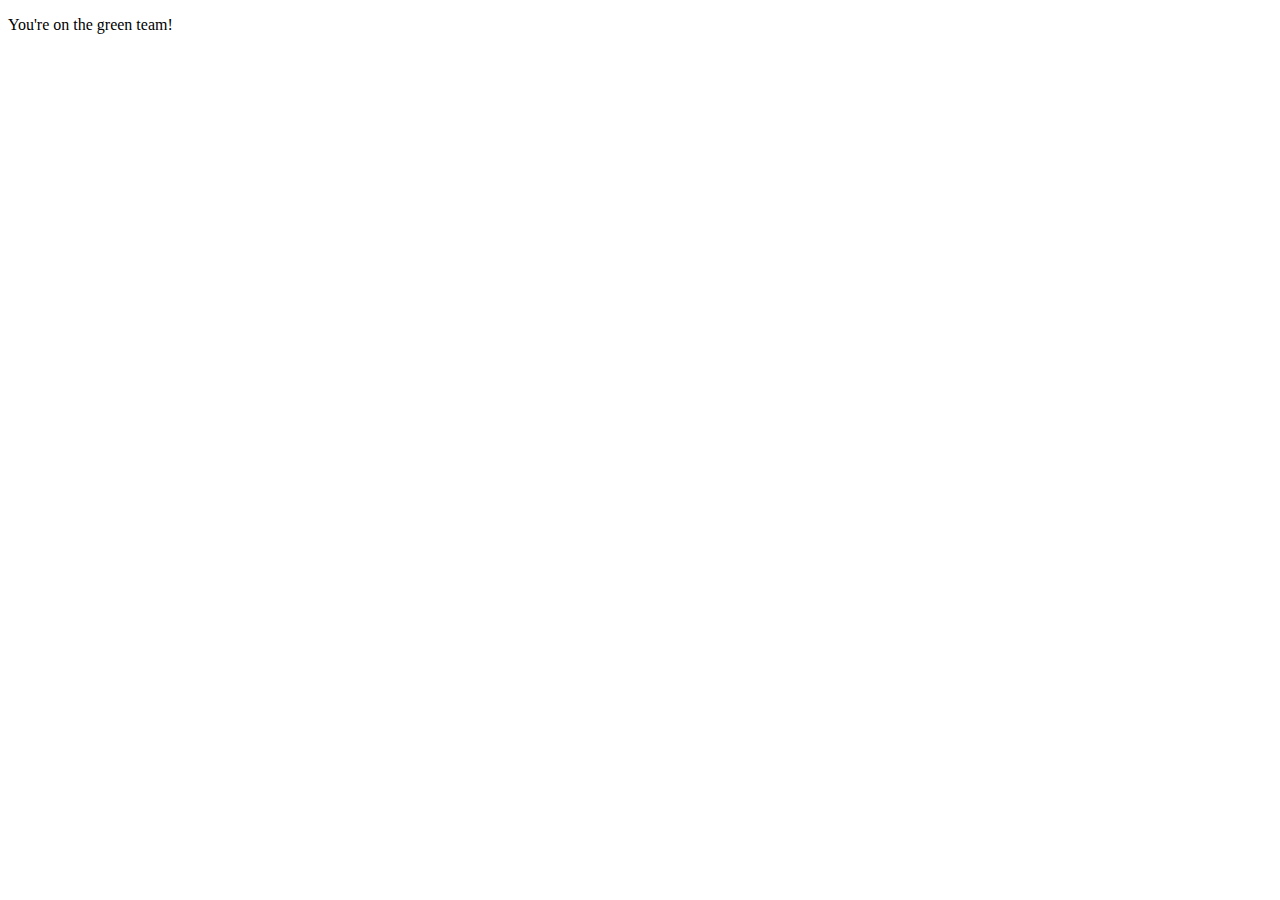
==== index.html @ 58a8d533 "Create initial pages with random routing" ====
<!DOCTYPE html>
<html>
<head>
    <script>
        const targetPages = [
            '/red.html',
            '/blue.html',
            '/green.html'
        ];        
        const goToRandom = () => {
            const randomPage = targetPages[Math.floor(Math.random() * targetPages.length)];
            window.location.href = randomPage;
        }
        goToRandom();
    </script>
</head>
<body>
    <p>Hi, you shouldn't be here!</p>
    <button onclick="goToRandom()">Click me to find a new team!</button>
    <p>
        Or manually choose a new team:
        <ul>
            <li><a href="/red.html">Red</a></li>
            <li><a href="/green.html">Green</a></li>
            <li><a href="/blue.html">Blue</a></li>
        </ul>
    </p>
</body>
</html>
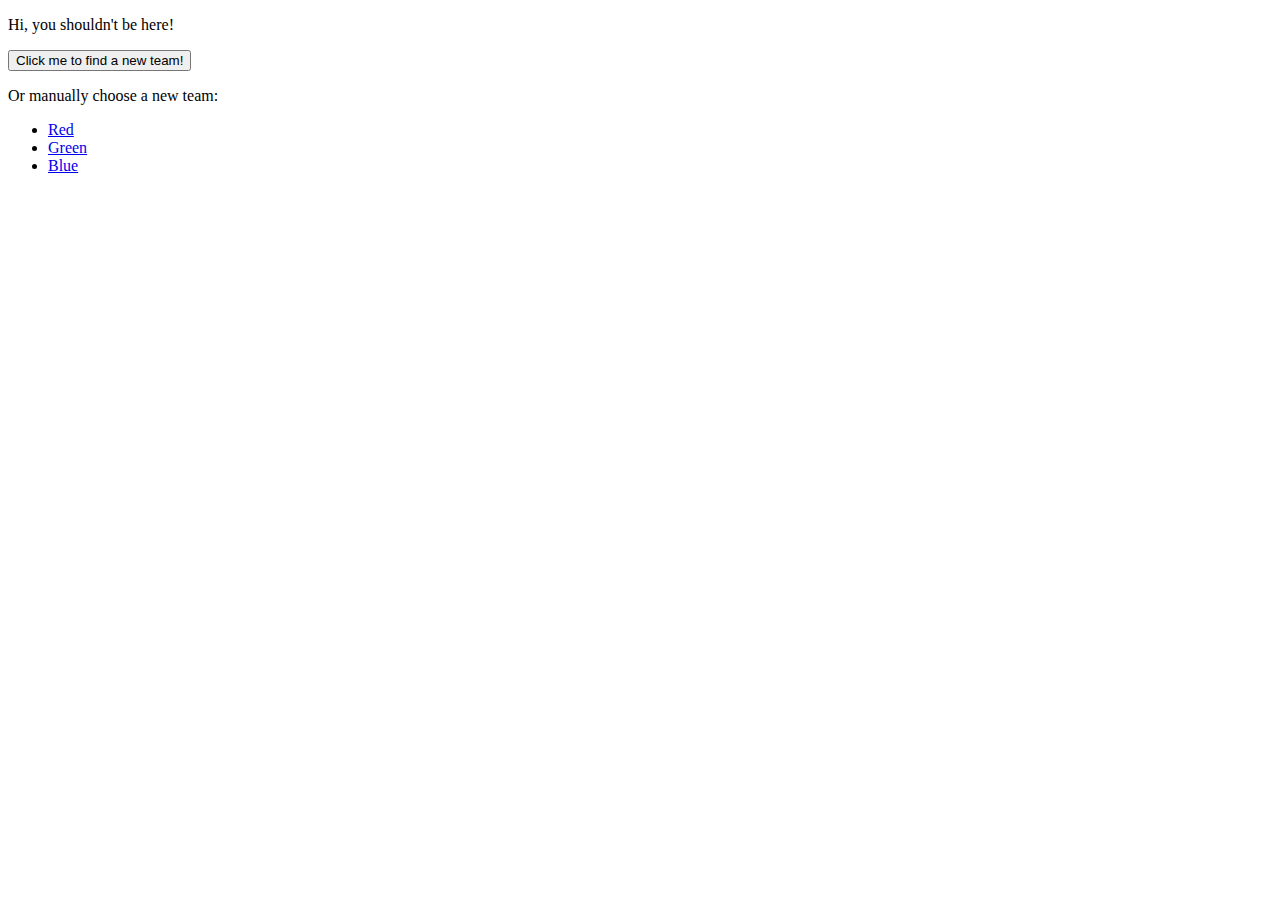
==== commit 2b1e7071: "Stop autonav for gh-pages test" ====
--- a/index.html
+++ b/index.html
@@ -3,15 +3,15 @@
 <head>
     <script>
         const targetPages = [
-            '/red.html',
-            '/blue.html',
-            '/green.html'
+            'red.html',
+            'blue.html',
+            'green.html'
         ];        
         const goToRandom = () => {
             const randomPage = targetPages[Math.floor(Math.random() * targetPages.length)];
             window.location.href = randomPage;
         }
-        goToRandom();
+        // goToRandom();
     </script>
 </head>
 <body>
@@ -20,9 +20,9 @@
     <p>
         Or manually choose a new team:
         <ul>
-            <li><a href="/red.html">Red</a></li>
-            <li><a href="/green.html">Green</a></li>
-            <li><a href="/blue.html">Blue</a></li>
+            <li><a href="red.html">Red</a></li>
+            <li><a href="green.html">Green</a></li>
+            <li><a href="blue.html">Blue</a></li>
         </ul>
     </p>
 </body>
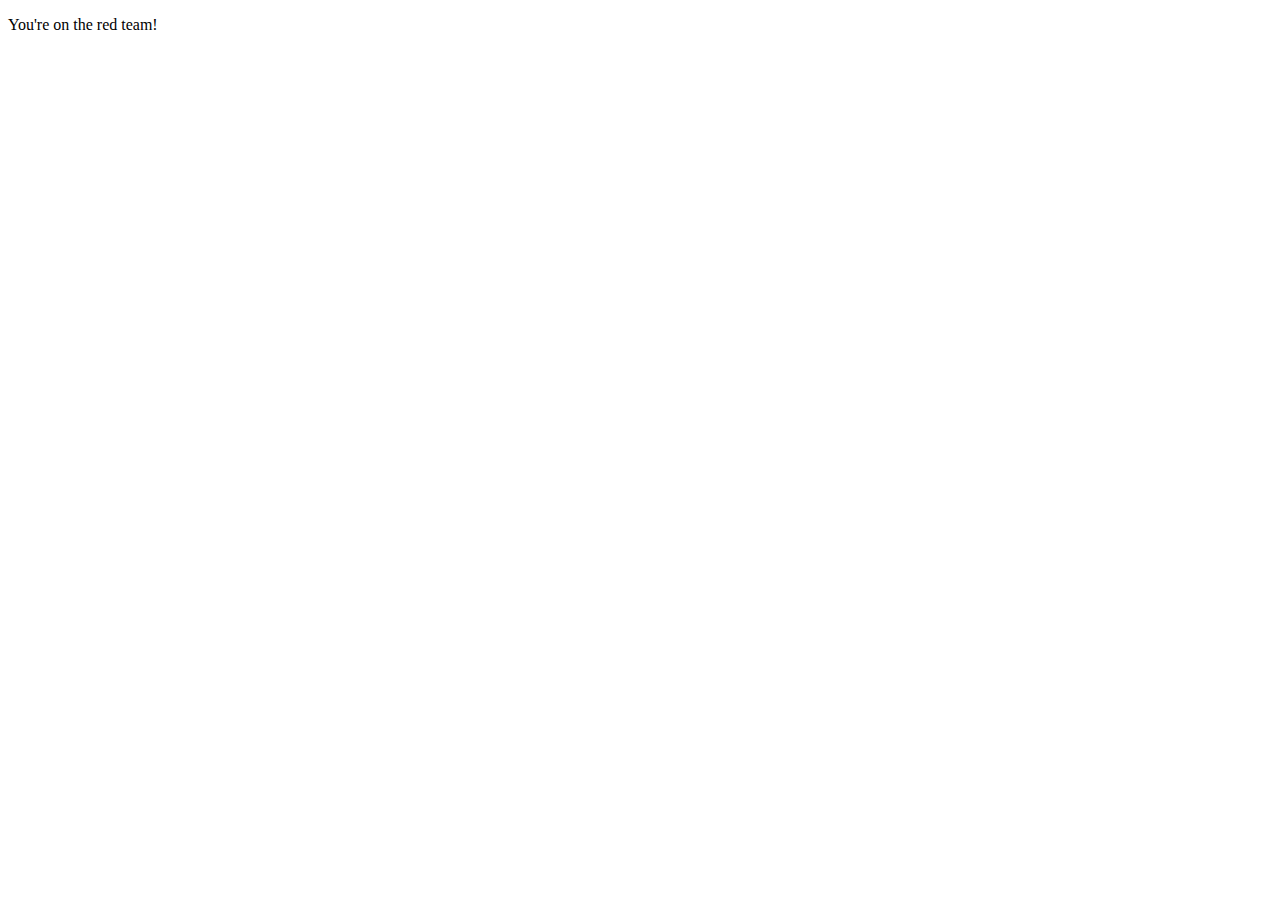
==== commit 0fc8a356: "Re-enable autonav" ====
--- a/index.html
+++ b/index.html
@@ -11,7 +11,7 @@
             const randomPage = targetPages[Math.floor(Math.random() * targetPages.length)];
             window.location.href = randomPage;
         }
-        // goToRandom();
+        goToRandom();
     </script>
 </head>
 <body>
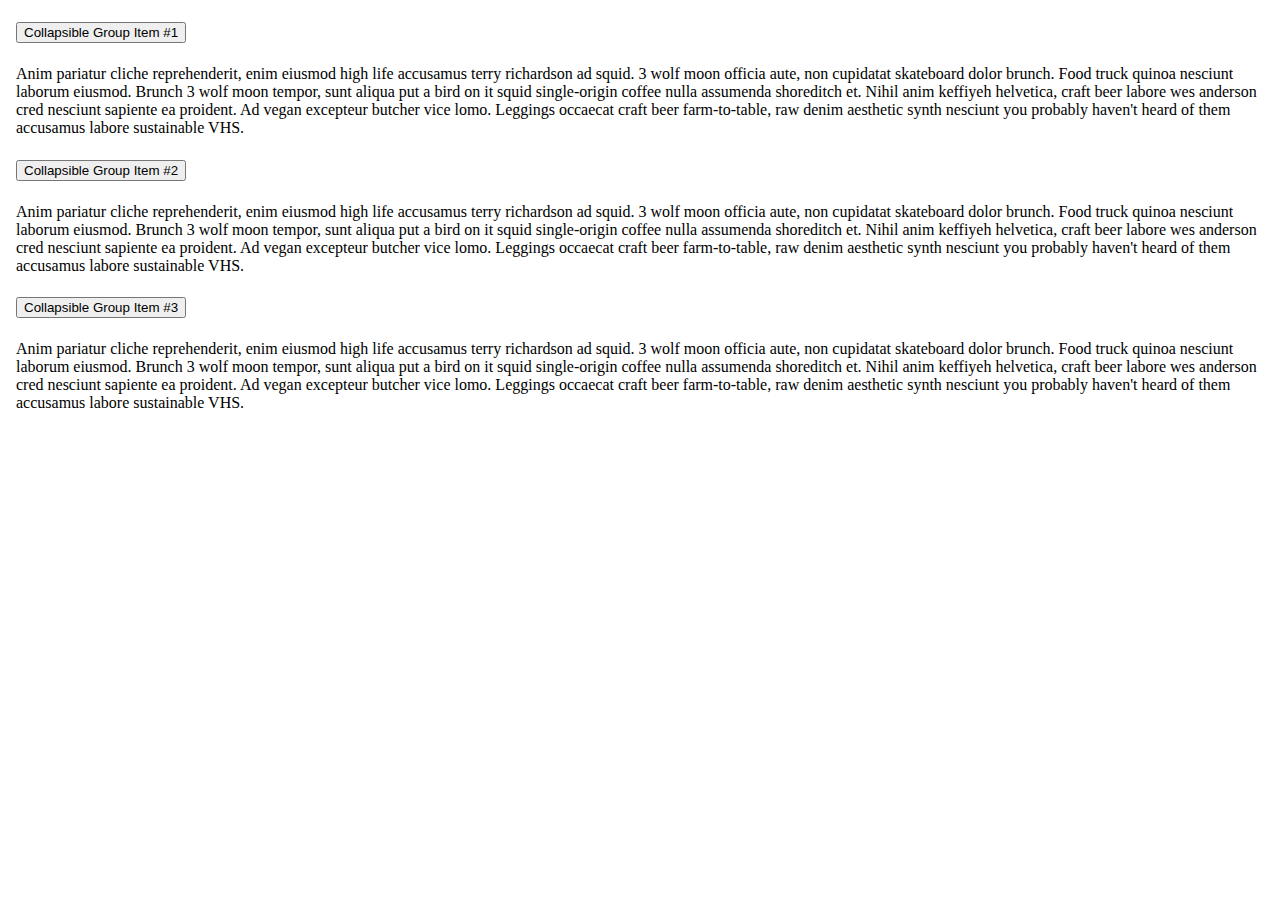
==== commit 0edc777a: "Add Bootstrap" ====
--- a/index.html
+++ b/index.html
@@ -1,13 +1,28 @@
 <!DOCTYPE html>
-<html>
+<html lang="en">
 <head>
+    <!-- Required meta tags -->
+    <meta charset="utf-8">
+    <meta name="viewport" content="width=device-width, initial-scale=1, shrink-to-fit=no">
+
+    <!-- Bootstrap CSS -->
+    <link rel="stylesheet"
+        href="https://stackpath.bootstrapcdn.com/bootstrap/4.1.3/css/bootstrap.min.css"
+        integrity="sha384-MCw98/SFnGE8fJT3GXwEOngsV7Zt27NXFoaoApmYm81iuXoPkFOJwJ8ERdknLPMO"
+        crossorigin="anonymous">
+    <link rel="stylesheet" href="styles.css">
+    
+
+    <title>Conflict Resolution Exercise</title>
+
+    <!-- Redirect Script -->
     <script>
-        const targetPages = [
-            'red.html',
-            'blue.html',
-            'green.html'
-        ];        
         const goToRandom = () => {
+            const targetPages = [
+                'red.html',
+                'blue.html',
+                'green.html'
+            ];        
             const randomPage = targetPages[Math.floor(Math.random() * targetPages.length)];
             window.location.href = randomPage;
         }
@@ -25,5 +40,16 @@
             <li><a href="blue.html">Blue</a></li>
         </ul>
     </p>
+
+    <!-- Bootstrap JavaScript-->
+    <script src="https://code.jquery.com/jquery-3.3.1.slim.min.js"
+    integrity="sha384-q8i/X+965DzO0rT7abK41JStQIAqVgRVzpbzo5smXKp4YfRvH+8abtTE1Pi6jizo"
+    crossorigin="anonymous"></script>
+    <script src="https://cdnjs.cloudflare.com/ajax/libs/popper.js/1.14.3/umd/popper.min.js"
+        integrity="sha384-ZMP7rVo3mIykV+2+9J3UJ46jBk0WLaUAdn689aCwoqbBJiSnjAK/l8WvCWPIPm49"
+        crossorigin="anonymous"></script>
+    <script src="https://stackpath.bootstrapcdn.com/bootstrap/4.1.3/js/bootstrap.min.js"
+        integrity="sha384-ChfqqxuZUCnJSK3+MXmPNIyE6ZbWh2IMqE241rYiqJxyMiZ6OW/JmZQ5stwEULTy"
+        crossorigin="anonymous"></script>
 </body>
 </html>--- a/styles.css
+++ b/styles.css
@@ -0,0 +1,3 @@
+body {
+    margin: 1em;
+}